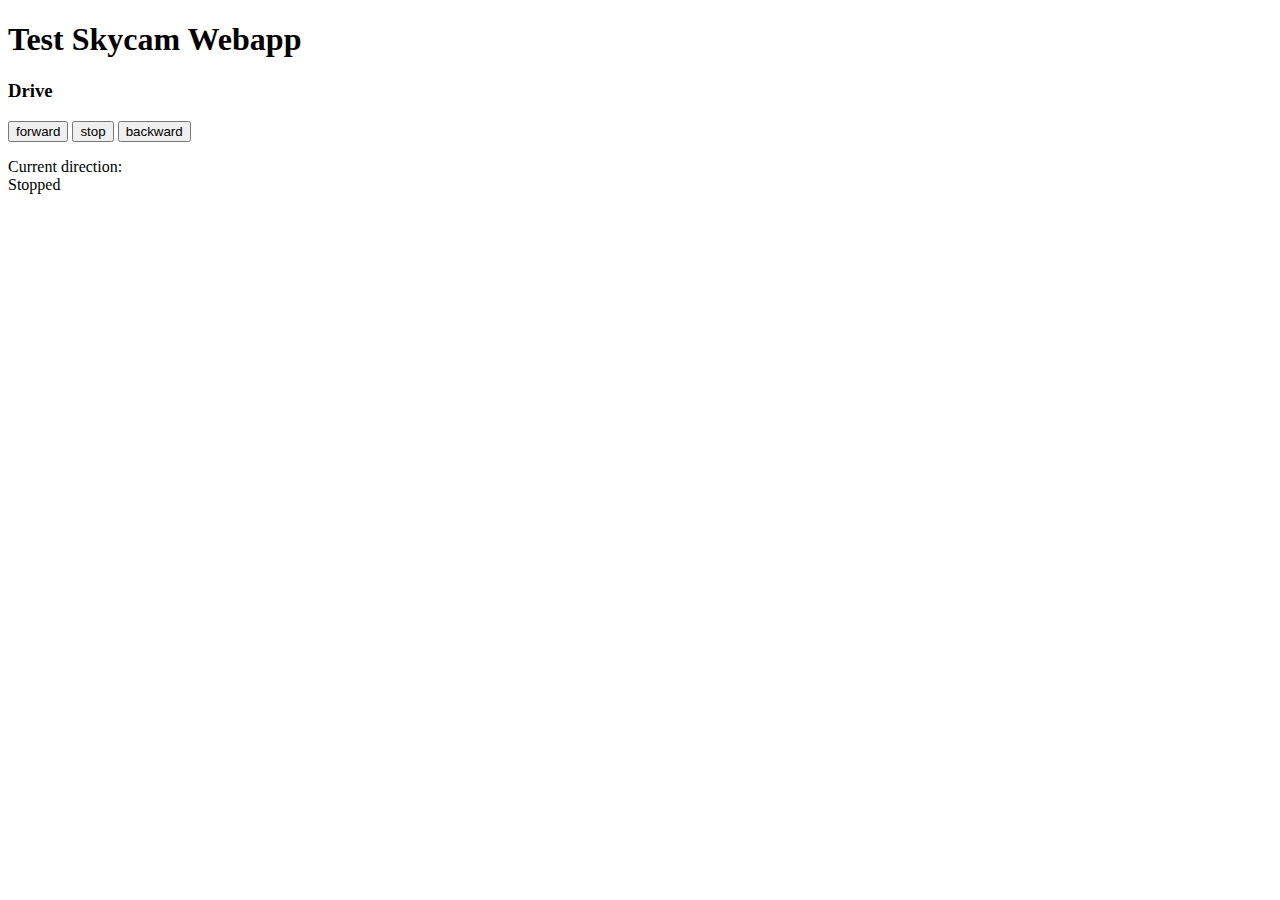
==== app/index.html @ 4f3da688 "Added webapp" ====
<!DOCTYPE html>
<html>

<head>
  <script src="scripts/jquery-3.2.1.min.js"></script>
  <script src="scripts/main.js"></script>
  <script src="scripts/websocket.js"></script>
  <title>My Webapp</title>
  <link href="/manifest.json" rel="manifest" />
  <link href="/style.css" rel="stylesheet" type="text/css" />
</head>

<body>
  <div id="header">
    <h1>Test Skycam Webapp</h1>
  </div>
  <div id="nav">
  </div>
  <div id="drive-container">
    <h3>Drive</h3>
    <div id="drive-btns">
      <button id="forward">forward</button>
      <button id="stop">stop</button>
      <button id="backward">backward</button>
    </div>
    <p id="direction">Current direction: <br/>Stopped</p>
  </div>
</body>

</html>
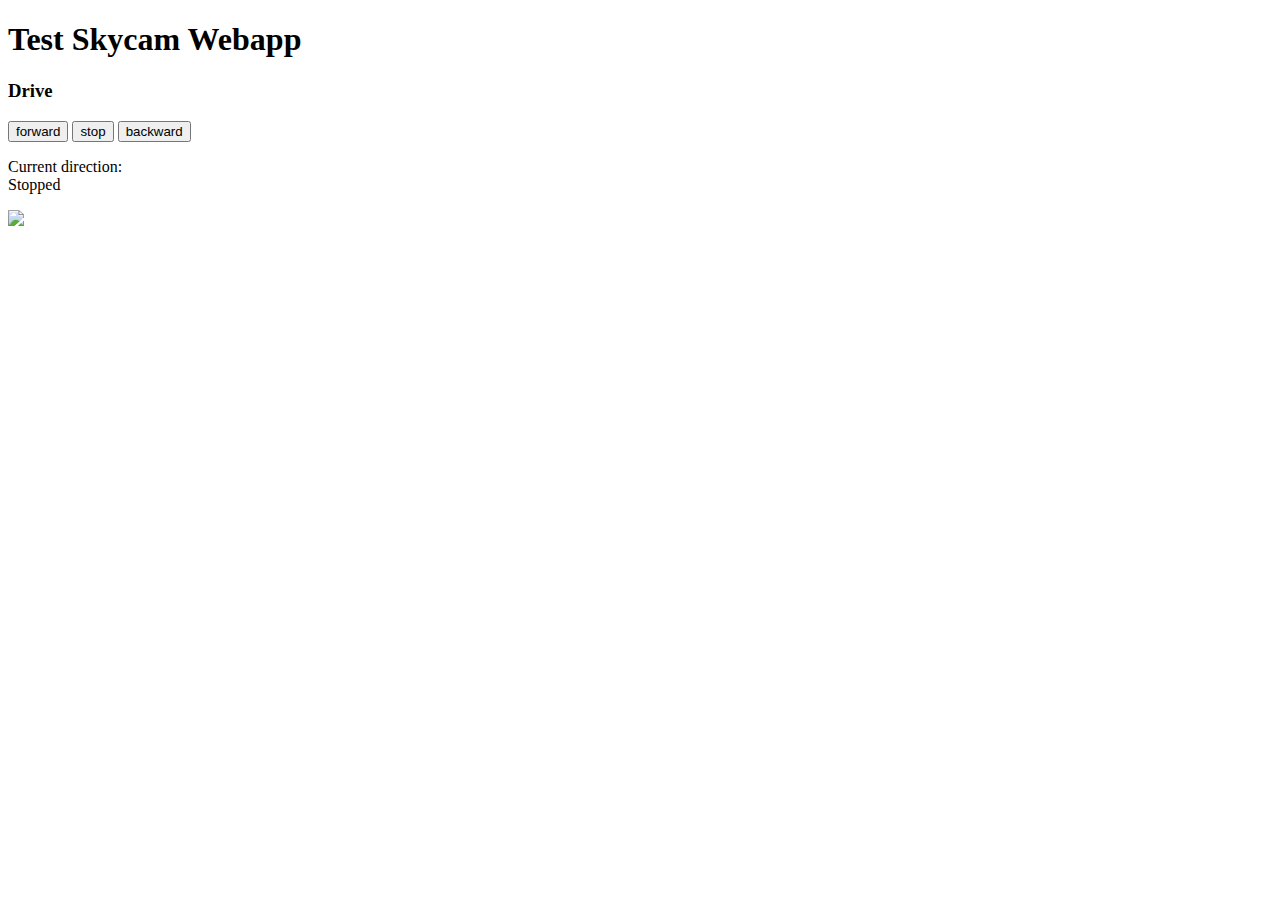
==== commit 1b04fe28: "Inial commit" ====
--- a/app/index.html
+++ b/app/index.html
@@ -25,6 +25,7 @@
     </div>
     <p id="direction">Current direction: <br/>Stopped</p>
   </div>
+  <img src="http://localhost:7777" />
 </body>
 
 </html>
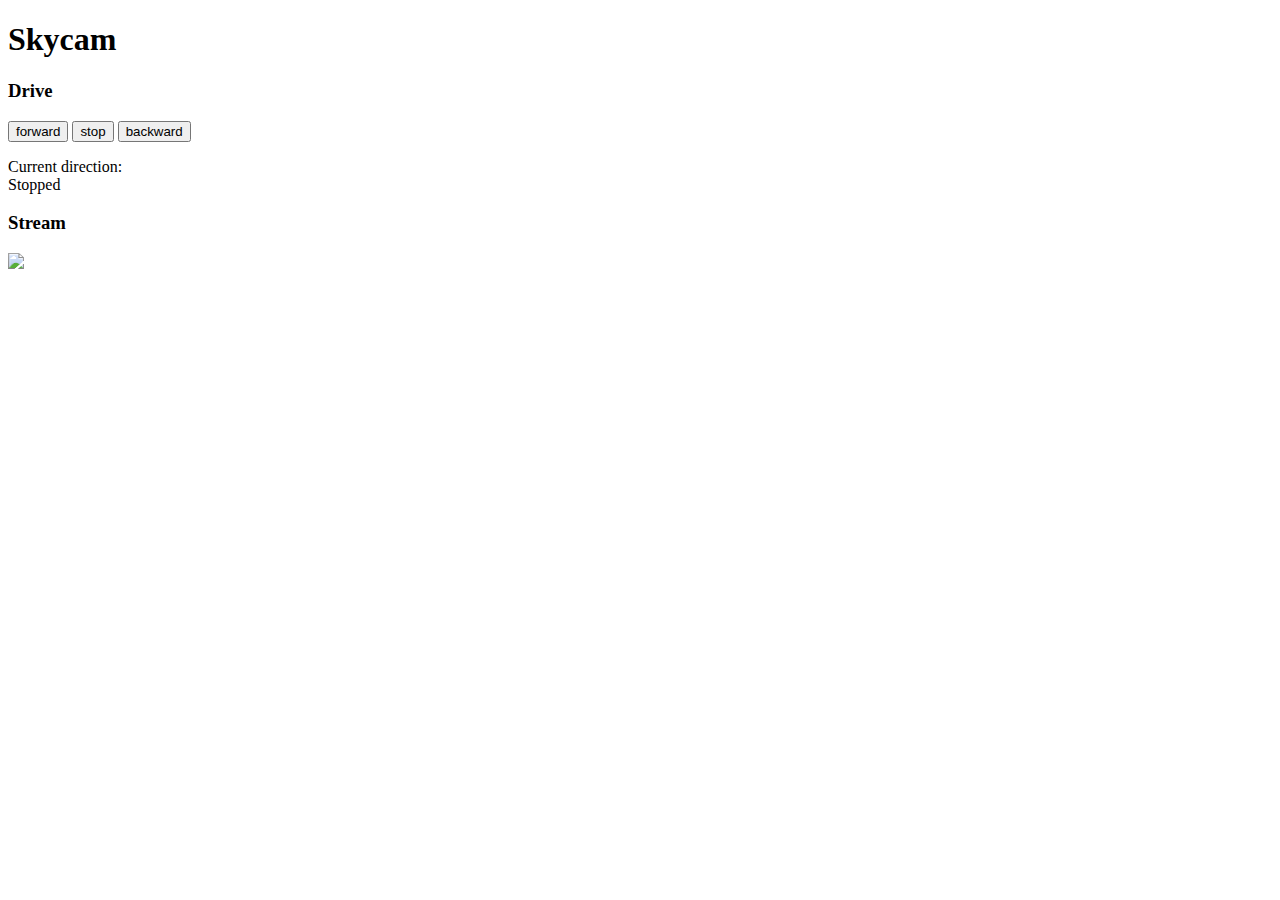
==== commit 025367f0: "Initial commit" ====
--- a/app/index.html
+++ b/app/index.html
@@ -12,20 +12,22 @@
 
 <body>
   <div id="header">
-    <h1>Test Skycam Webapp</h1>
+    <h1>Skycam</h1>
   </div>
   <div id="nav">
   </div>
-  <div id="drive-container">
+  <div class="container" id="drive">
     <h3>Drive</h3>
     <div id="drive-btns">
-      <button id="forward">forward</button>
-      <button id="stop">stop</button>
-      <button id="backward">backward</button>
+      <button class="btn" id="forward">forward</button>
+      <button class="btn" id="stop">stop</button>
+      <button class="btn" id="backward">backward</button>
     </div>
     <p id="direction">Current direction: <br/>Stopped</p>
   </div>
-  <img src="http://localhost:7777" />
+  <div class="container" id="stream">
+    <h3>Stream</h3>
+    <img src="http://192.168.5.14:7777" />
+  </div>
 </body>
-
 </html>
